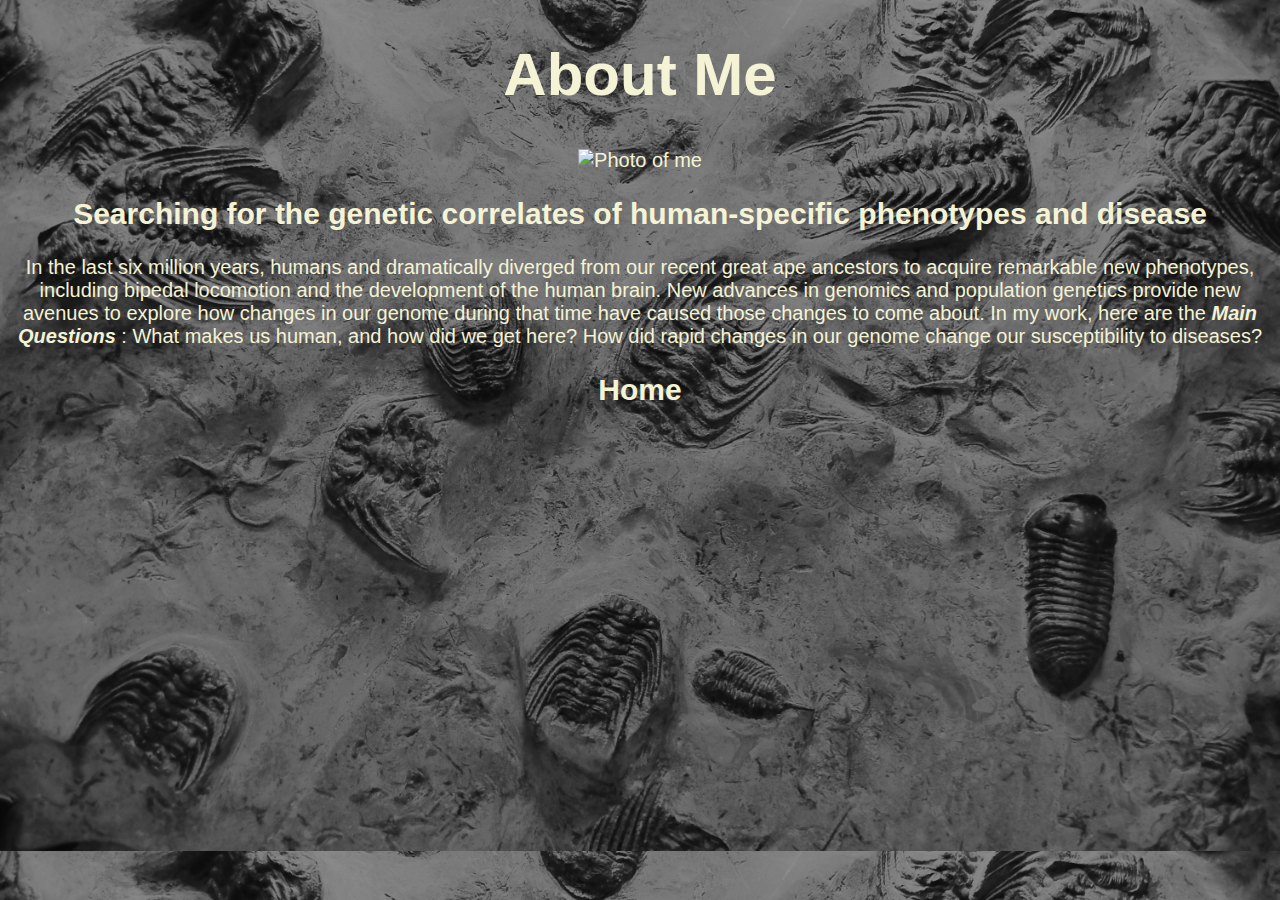
==== bio.html @ 01e08786 "a bit fancier" ====
<!DOCTYPE html>
<html lang="en">
	<head>
		<meta charset="UTF-8">
		<meta name="description" content="Riley J. Mangan, Ph.D. candidate in Molecular Genetics and Microbiology. Comparative genomics, human evolution, and neurodevelopment.">
		<meta name="author" content="Riley J. Mangan | About Me">
		<meta name="viewport" content="width=device-width, initial-scale=1">
		<meta name="keywords" content="comparative genomics, human evolution, neurodevelopment, computation, genetics">

		<link rel="stylesheet" type="text/css" href="css/style.css">

		<title>About Me</title>
	</head>
	<body>
		<h1 class="page-title">About Me</h1>
		<img src="images/BIO.jpg" width="500" alt="Photo of me">
		<h2 class="subtitle">Searching for the genetic correlates of
			human-specific phenotypes and disease</h2>
		<p class="para-text">
			In the last six million years, humans and dramatically diverged from our
			recent great ape ancestors to acquire remarkable new phenotypes, 
			including bipedal locomotion and the development of the human brain. New
			advances in genomics and population genetics provide new avenues to
			explore how changes in our genome during that time have caused those
			changes to come about. In my work, here are the <b><i>Main Questions
			</i></b>: What makes us human, and how did we get here? How did rapid
			 changes in our genome change our susceptibility to diseases?
		</p>
	</body>
	<footer>
		<a href="index.html" class="nav-link"> <h2>Home</h2> </a>
	</footer>
</html>
---- css/style.css ----
header {
	background: radial-gradient(#5e5e5d, black);
}

body {
	background: url("../images/backdrop.jpg");
	background-size: 100vw;
	font-size: 1.25em;
	text-align: center;
	font-family: "Futura", sans-serif;
	color: #f5f3d5;
}

ul {
	 list-style-type: none;
}

a {
	text-decoration: none;
	color: #f5f3d5;
}

a:hover {
	text-decoration: underline;
}

.page-title {
	font-size: 3em;
}

.subtitle {
	font-style:;
}

.para-text {

}

.list-item {

}

.pub-thumbnail {
	width: 60%;
	border-radius: 10%;
}

.external-link {

}

.nav-link {

}

.pdf-iframe {
}

#website-title {
	font-size: 4em;/*em is relative to the standard font size.*/
	text-align: center;
	font-weight: 1000;
}

#intro-list {
	font-style: oblique;
}

#contact-us {
	
}

/* Some text tools:
	text-transform: uppercase; (also lowercase)
	text-align: justify; //justifies text on the page.
*/

/*	NOTES ON COLOR
	rgba() has four arguments, with the fourth argument between 0-1 defining alpha for an RGB color.
	Radial gradient: (red, blue) //inside to outside (red 20%, blue 40%, green 40%). Circle and ellipse arguments.
	Linear gradient: background: linear-gradient(to right, red, blue); //left to right red to blue gradient.
	linear gradients can also accept (to top) or (to bottom right) for vertical or diagonal gradients.
	Also use angles for linear gradients: -30deg
*/

/* ADVANCED SELECTORS
h2 + a { selects every a tag following an h2. ADJACENT SIBLING SELECTOR.
}

textarea ~ button //every button that is after a text area, but under the same parent.

li:first-child { selects the first chilld in a list
	color: steelblue;
}

ul > li { ///selects every li inside of a ul, child selector.
}

ul li {//descendent selector, any descendent, not direct children (selects grandchildren, etc.)
}
*/

/* ATTRIBUTE SELECTORS. select a tag, but only those with a specific attribute.
	h2[class=subtitle]{
	}
	img[src^="../images"]//all images in a particular directory the carrot means 'starts with'.
	img[src*="../images"]//star is contains, like unix
	Multiple class arguments can be separated by space, so a white-space selector selects
	all with multiple arguments
	h2[class~=article-subtitle]//this is whitespace selector, contains class.
	h2[class|=article-subtitle] anything with subtitle and then something after a dash. Common in css
	libraries. Not too common.
*/

/*
General css selector rules:
class selectors for html tags start with dot,
ID selectors for html tags start with #.
By style convenion, IDs use hyphens to separate words.

Selector specificity: 
	contradicting style for the same element (ex. h2 are red, but subtitle is blue),
	so an h2 subtitle will be blue, because subtitle is more 'specific'. 
	Here  are the relative specificities of selectors, from msot to least specific:
		In-line style (like writing style inside of the html tag directly)
		ID
		Class
		Raw Tag

IDs are conventionally used for a single element, whereas classes are intended to
be used broadly throughout a webpage, hence the specificity difference.

Pseudoselectors: also called pseudo-classes. A selector that applies style only
for a specific state. For example, :hover applies the style when the mouse cursor
is over the element.
:nth-child(2) for example, is a pseudoselector the nth element in a list, in this case the 2nd.
:only-child will only work if there is a list with one element. Won't style for lists with multiple items.

*/
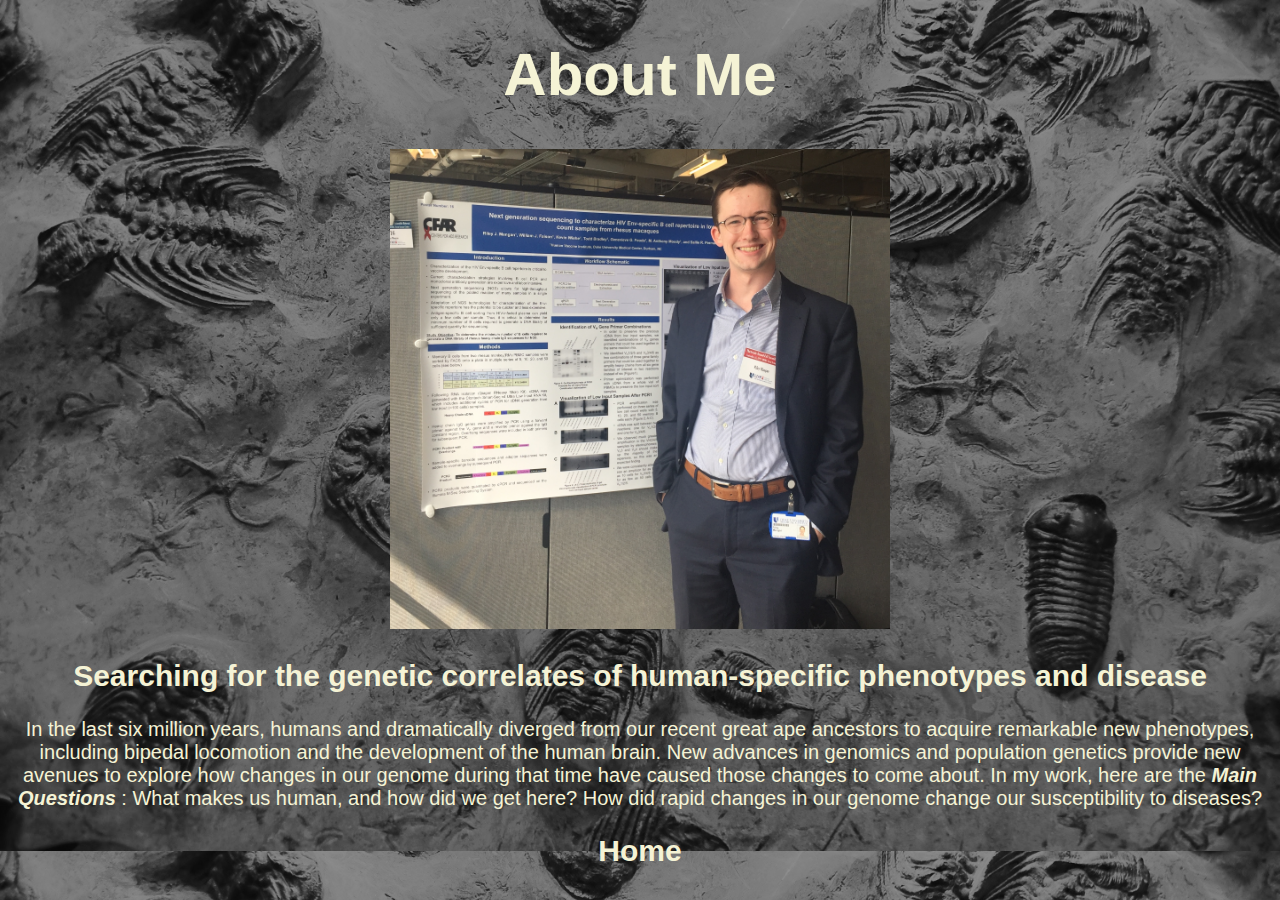
==== commit 218db753: "fix" ====
--- a/bio.html
+++ b/bio.html
@@ -13,7 +13,7 @@
 	</head>
 	<body>
 		<h1 class="page-title">About Me</h1>
-		<img src="images/BIO.jpg" width="500" alt="Photo of me">
+		<img src="images/fixedBio.jpg" width="500" alt="Photo of me">
 		<h2 class="subtitle">Searching for the genetic correlates of
 			human-specific phenotypes and disease</h2>
 		<p class="para-text">
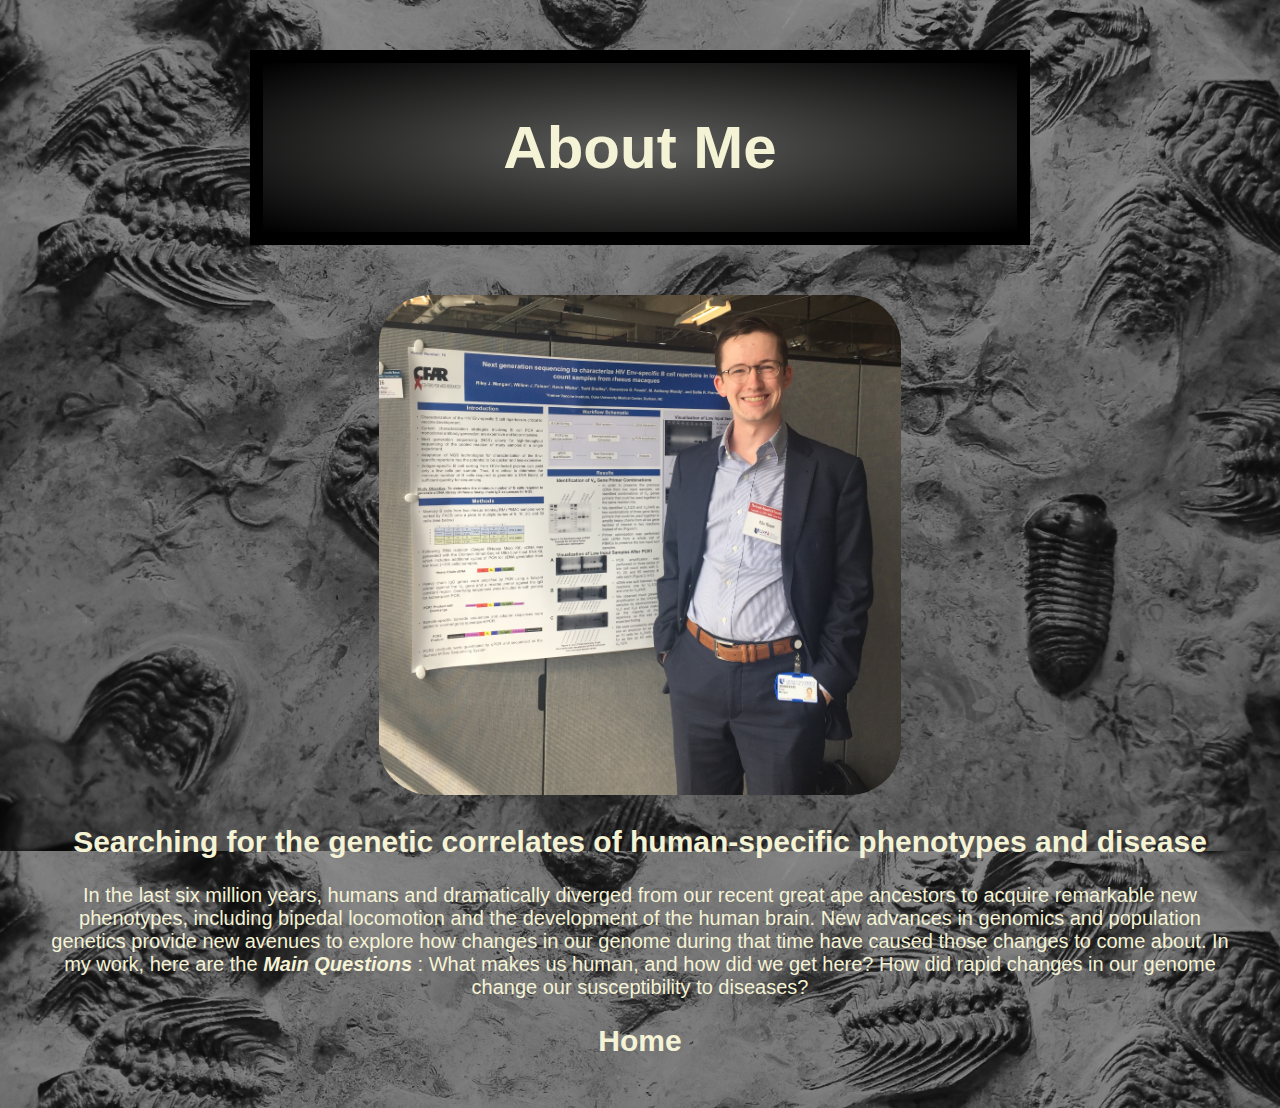
==== commit e8f4f743: "update" ====
--- a/bio.html
+++ b/bio.html
@@ -6,14 +6,13 @@
 		<meta name="author" content="Riley J. Mangan | About Me">
 		<meta name="viewport" content="width=device-width, initial-scale=1">
 		<meta name="keywords" content="comparative genomics, human evolution, neurodevelopment, computation, genetics">
-
+		<link rel="shortcut icon" href="images/favicon.ico" type="image/x-icon">
 		<link rel="stylesheet" type="text/css" href="css/style.css">
-
 		<title>About Me</title>
 	</head>
 	<body>
 		<h1 class="page-title">About Me</h1>
-		<img src="images/fixedBio.jpg" width="500" alt="Photo of me">
+		<img id="bio-pic" src="images/fixedBio.jpg" alt="Photo of me">
 		<h2 class="subtitle">Searching for the genetic correlates of
 			human-specific phenotypes and disease</h2>
 		<p class="para-text">
--- a/css/style.css
+++ b/css/style.css
@@ -1,5 +1,7 @@
 header {
 	background: radial-gradient(#5e5e5d, black);
+	border: 10pt solid black;
+	margin: 30px;
 }
 
 body {
@@ -9,10 +11,12 @@
 	text-align: center;
 	font-family: "Futura", sans-serif;
 	color: #f5f3d5;
+	margin: 50px;
 }
 
 ul {
-	 list-style-type: none;
+	list-style-type: none;
+	/*display: flex;*/
 }
 
 a {
@@ -26,22 +30,23 @@
 
 .page-title {
 	font-size: 3em;
+	background: radial-gradient(#5e5e5d, black);
+	border: 10pt solid black;
+	padding: 50px 0px 50px 0px;
+	margin: 50px 200px 50px 200px;
 }
 
 .subtitle {
-	font-style:;
 }
 
 .para-text {
-
 }
 
 .list-item {
-
 }
 
 .pub-thumbnail {
-	width: 60%;
+	width: 500px;
 	border-radius: 10%;
 }
 
@@ -54,10 +59,13 @@
 }
 
 .pdf-iframe {
+	width: 70%;
+	height:  800px;
+	border: 2pt solid black;
 }
 
 #website-title {
-	font-size: 4em;/*em is relative to the standard font size.*/
+	font-size: 400%;
 	text-align: center;
 	font-weight: 1000;
 }
@@ -67,8 +75,18 @@
 }
 
 #contact-us {
-	
+	text-align: center;
 }
+
+#bio-pic {
+	border-radius:10%;
+	height:500px;
+}
+
+/* PADDING AND MARGIN TIPS:
+	padding-top adds only to the top size. aso bottom, left, and right are possible.
+	padding: 100px 40px 0px 5px; top, right, bottom, left. Short hand to change all 4 sides at once.
+*/
 
 /* Some text tools:
 	text-transform: uppercase; (also lowercase)
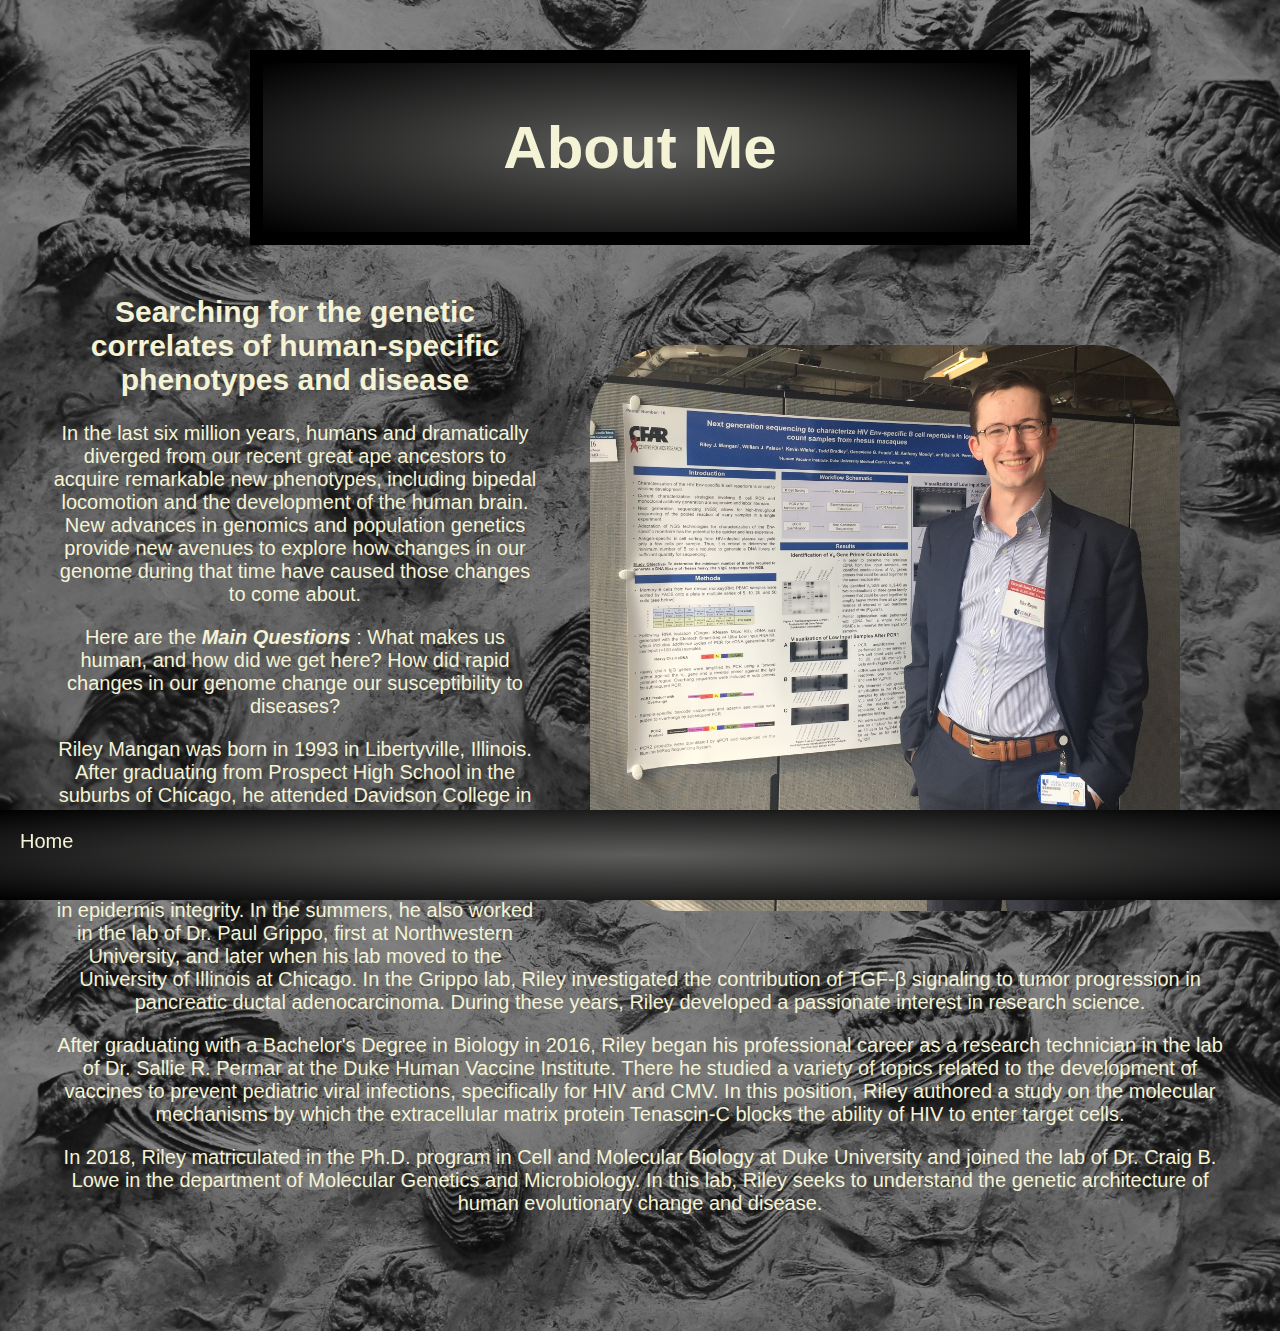
==== commit 379b8237: "update" ====
--- a/bio.html
+++ b/bio.html
@@ -21,12 +21,48 @@
 			including bipedal locomotion and the development of the human brain. New
 			advances in genomics and population genetics provide new avenues to
 			explore how changes in our genome during that time have caused those
-			changes to come about. In my work, here are the <b><i>Main Questions
+			changes to come about. 
+		</p>
+		<p>
+			Here are the <b><i>Main Questions
 			</i></b>: What makes us human, and how did we get here? How did rapid
 			 changes in our genome change our susceptibility to diseases?
 		</p>
+		<p>
+			Riley Mangan was born in 1993 in Libertyville, Illinois. After graduating
+			from Prospect High School in the suburbs of Chicago, he attended Davidson
+			College in Davidson, North Carolina. As an undergraduatee, he conducted
+			research in the lab of Dr. Rachid El Bejjani to study the molecular 
+			mechanisms by which deletion of the gene <i>rab-6.2</i> in <i>C. elegans</i>
+			induced a deficiency in epidermis integrity. In the summers, he also 
+			worked in the lab of Dr. Paul Grippo, first at Northwestern University, and 
+			later when his lab moved to the University of Illinois at Chicago. In the Grippo
+			lab, Riley investigated the contribution of TGF-β signaling to tumor progression
+			in pancreatic ductal adenocarcinoma. During these years, Riley developed a
+			passionate interest in research science.
+		</p>
+		<p>	
+			After graduating with a Bachelor's Degree in Biology in 2016, Riley began 
+			his professional career as a research
+			technician in the lab of Dr. Sallie R. Permar at the Duke Human Vaccine 
+			Institute. There he studied a variety of topics related to the development
+			of vaccines to prevent pediatric viral infections, specifically for HIV and CMV.
+			In this position, Riley authored a study on the molecular mechanisms by which
+			the extracellular matrix protein Tenascin-C blocks the ability of HIV to enter
+			target cells.
+		</p>
+		<p>
+			In 2018, Riley matriculated in the Ph.D. program in Cell and Molecular Biology at
+			Duke University and joined the lab of Dr. Craig B. Lowe in the department of 
+			Molecular Genetics and Microbiology. In this lab, Riley seeks
+			to understand the genetic architecture of human evolutionary change and disease.
+		</p>	
+		<br/>
+		<br/>
 	</body>
 	<footer>
-		<a href="index.html" class="nav-link"> <h2>Home</h2> </a>
+		<div>
+			<a href="index.html" class="home-link">Home</a>
+		</div>
 	</footer>
 </html>--- a/css/style.css
+++ b/css/style.css
@@ -19,6 +19,24 @@
 	/*display: flex;*/
 }
 
+footer {
+	position: fixed;
+	left: 0;
+	bottom: 0;
+	width: 100%;
+	height: 10%;
+	background: radial-gradient(#5e5e5d, black);
+	text-align: center;
+}
+
+footer > div {
+    display:table-cell;
+    vertical-align:middle;
+    text-align: center;
+
+    padding:20px;
+}
+
 a {
 	text-decoration: none;
 	color: #f5f3d5;
@@ -30,32 +48,46 @@
 
 .page-title {
 	font-size: 3em;
+	text-align: center;
 	background: radial-gradient(#5e5e5d, black);
 	border: 10pt solid black;
 	padding: 50px 0px 50px 0px;
 	margin: 50px 200px 50px 200px;
 }
 
-.subtitle {
-}
-
-.para-text {
-}
-
-.list-item {
-}
-
 .pub-thumbnail {
-	width: 500px;
+	width: 50%;
 	border-radius: 10%;
 }
 
+.external-link-image {
+	height: 30px;
+}
+
 .external-link {
-
 }
 
 .nav-link {
+	background: radial-gradient(#5e5e5d, black);
+	border: 5pt solid black;
+	padding: 20px;
+	margin: 20px;
+}
 
+.nav-line:hover {
+	transform: ;
+}
+
+.home-link {
+}
+
+#nav-container {
+	height: 300px;
+	align-items: center;
+	display: flex;
+	flex-wrap: wrap;
+	justify-content: center;
+	justify-content: space-around;
 }
 
 .pdf-iframe {
@@ -65,23 +97,33 @@
 }
 
 #website-title {
-	font-size: 400%;
+	font-size: 200%;
 	text-align: center;
 	font-weight: 1000;
 }
 
-#intro-list {
+#intro-div {
 	font-style: oblique;
 }
 
 #contact-us {
+	flex-direction: row;
+	display: flex;
+	justify-content: center;
 	text-align: center;
+	justify-content: space-around;
 }
 
 #bio-pic {
-	border-radius:10%;
-	height:500px;
+	border-radius:20%;
+	width:50%;
+	float: right;
+	padding: 50px;
 }
+
+/*
+	display: none; is a good trick to hide a class or id.
+*/
 
 /* PADDING AND MARGIN TIPS:
 	padding-top adds only to the top size. aso bottom, left, and right are possible.
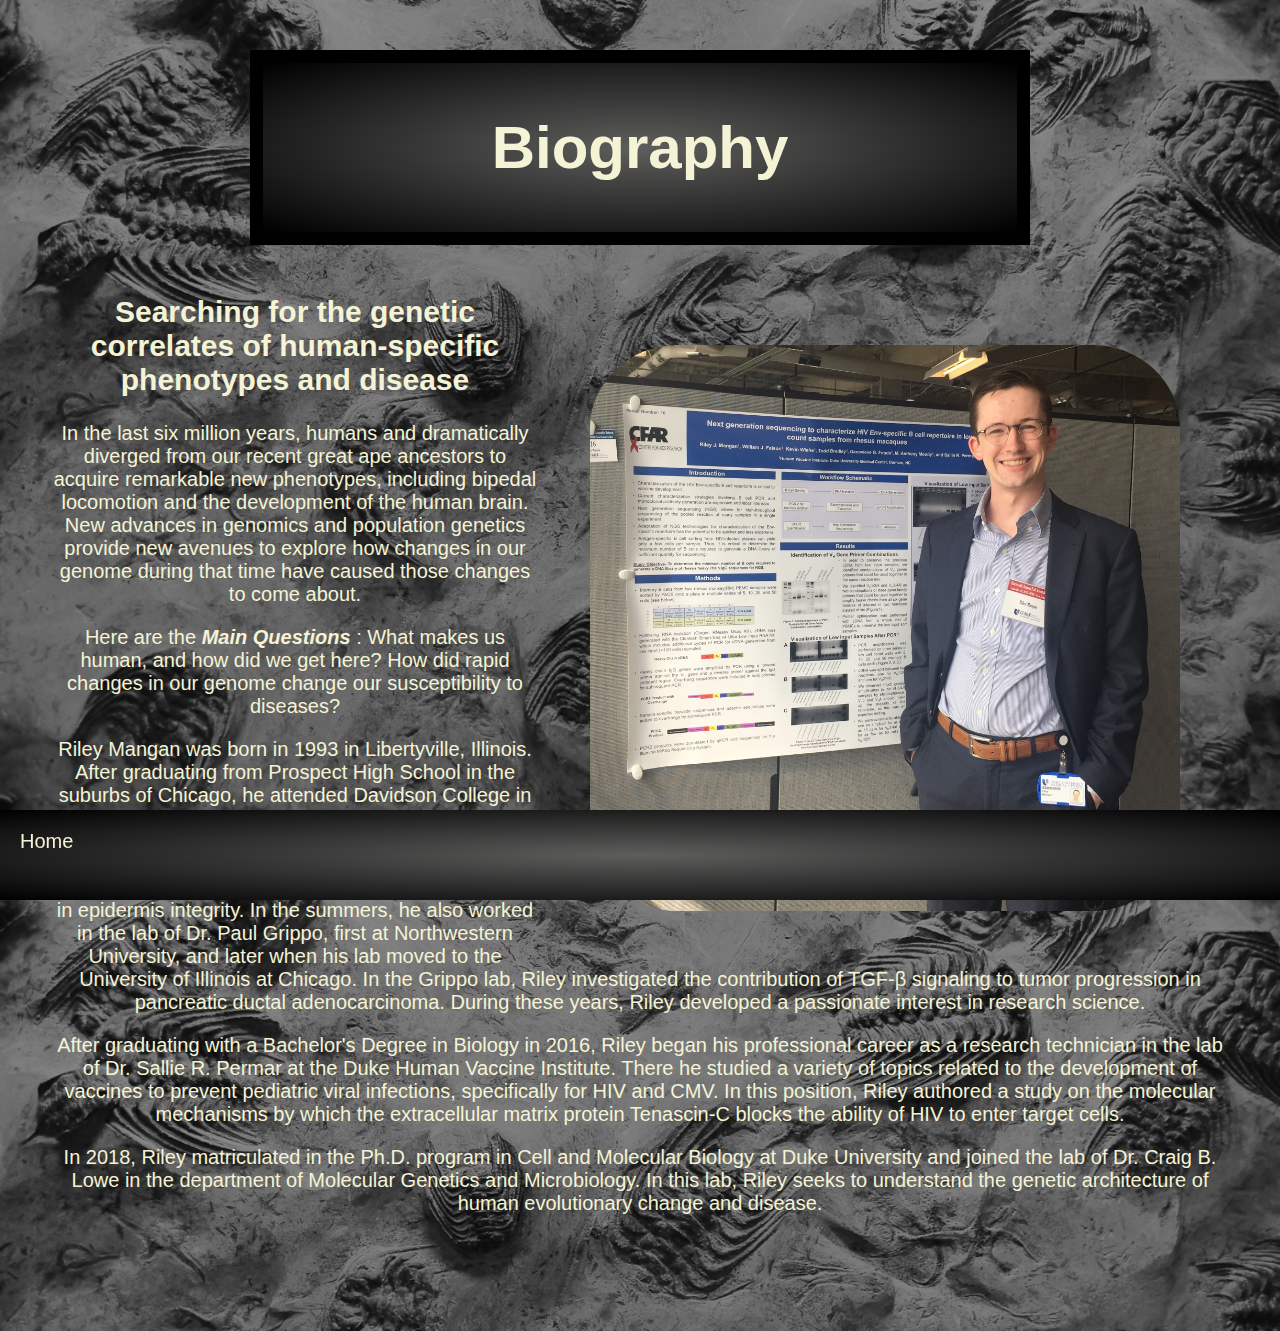
==== commit e6064c4b: "updates" ====
--- a/bio.html
+++ b/bio.html
@@ -11,7 +11,7 @@
 		<title>About Me</title>
 	</head>
 	<body>
-		<h1 class="page-title">About Me</h1>
+		<h1 class="page-title">Biography</h1>
 		<img id="bio-pic" src="images/fixedBio.jpg" alt="Photo of me">
 		<h2 class="subtitle">Searching for the genetic correlates of
 			human-specific phenotypes and disease</h2>
@@ -61,7 +61,7 @@
 		<br/>
 	</body>
 	<footer>
-		<div>
+		<div class="home-button">
 			<a href="index.html" class="home-link">Home</a>
 		</div>
 	</footer>
--- a/css/style.css
+++ b/css/style.css
@@ -62,6 +62,13 @@
 
 .external-link-image {
 	height: 30px;
+	-webkit-transition: height 400ms ease-in-out;
+	-moz-transition: height 400ms ease-in-out;
+	-o-transition: height 400ms ease-in-out;
+}
+
+.external-link-image:hover {
+	height: 50px;
 }
 
 .external-link {
@@ -72,13 +79,24 @@
 	border: 5pt solid black;
 	padding: 20px;
 	margin: 20px;
-}
-
-.nav-line:hover {
-	transform: ;
-}
-
-.home-link {
+	-webkit-transition: font-size 400ms ease-in-out;
+	-moz-transition: font-size 400ms ease-in-out;/*for mozilla browser support*/
+	-o-transition: font-size 400ms ease-in-out;/*for opera browser support*/
+}
+
+.nav-link:hover {
+	text-decoration: underline;
+	font-size: 1.25em;
+}
+
+.home-button {
+	-webkit-transition: font-size 400ms ease-in-out;
+	-moz-transition: font-size 400ms ease-in-out;/*for mozilla browser support*/
+	-o-transition: font-size 400ms ease-in-out;/*for opera browser support*/
+}
+
+.home-button:hover {
+	font-size: 1.25em;
 }
 
 #nav-container {
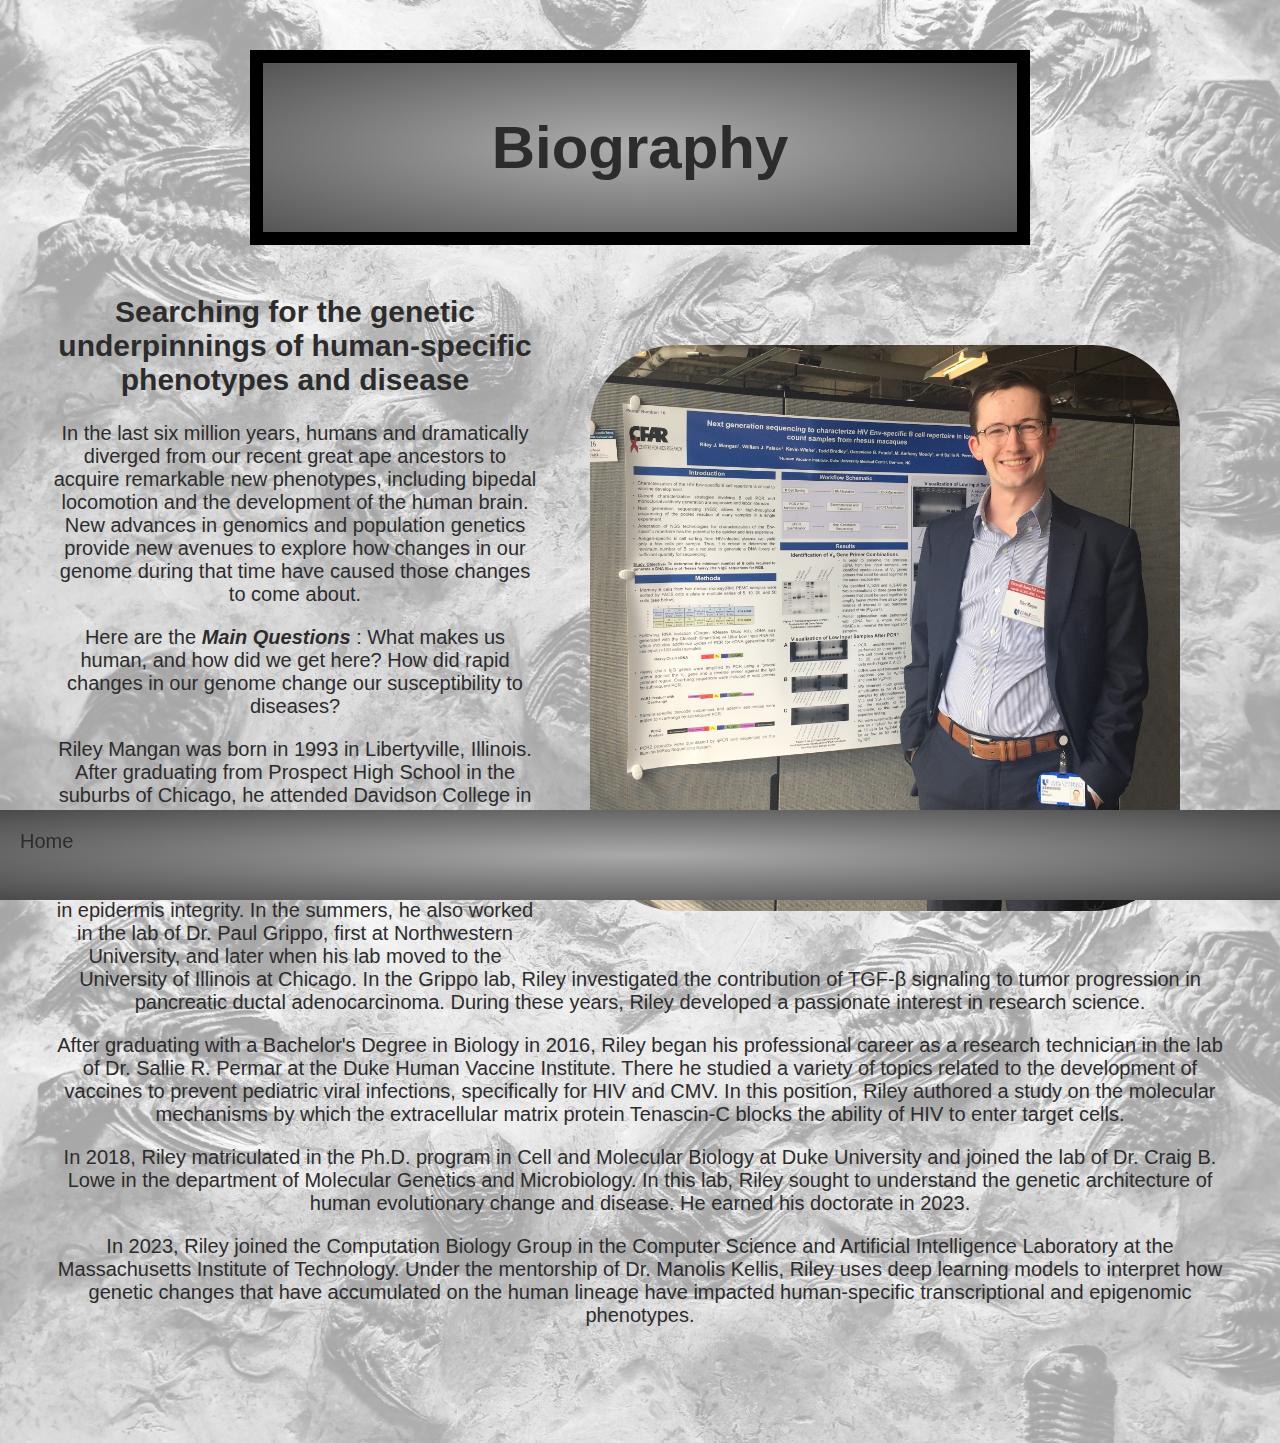
==== commit abe2852e: "updates for postdoc" ====
--- a/bio.html
+++ b/bio.html
@@ -2,10 +2,8 @@
 <html lang="en">
 	<head>
 		<meta charset="UTF-8">
-		<meta name="description" content="Riley J. Mangan, Ph.D. candidate in Molecular Genetics and Microbiology. Comparative genomics, human evolution, and neurodevelopment.">
+		<meta name="description" content="Riley J. Mangan, Ph.D. Postdoctoral Associate at MIT CSAIL. Comparative genomics, human evolution, and neurodevelopment.">
 		<meta name="author" content="Riley J. Mangan | About Me">
-		<meta name="viewport" content="width=device-width, initial-scale=1">
-		<meta name="keywords" content="comparative genomics, human evolution, neurodevelopment, computation, genetics">
 		<link rel="shortcut icon" href="images/favicon.ico" type="image/x-icon">
 		<link rel="stylesheet" type="text/css" href="css/style.css">
 		<title>About Me</title>
@@ -13,7 +11,7 @@
 	<body>
 		<h1 class="page-title">Biography</h1>
 		<img id="bio-pic" src="images/fixedBio.jpg" alt="Photo of me">
-		<h2 class="subtitle">Searching for the genetic correlates of
+		<h2 class="subtitle">Searching for the genetic underpinnings of
 			human-specific phenotypes and disease</h2>
 		<p class="para-text">
 			In the last six million years, humans and dramatically diverged from our
@@ -54,8 +52,16 @@
 		<p>
 			In 2018, Riley matriculated in the Ph.D. program in Cell and Molecular Biology at
 			Duke University and joined the lab of Dr. Craig B. Lowe in the department of 
-			Molecular Genetics and Microbiology. In this lab, Riley seeks
+			Molecular Genetics and Microbiology. In this lab, Riley sought
 			to understand the genetic architecture of human evolutionary change and disease.
+			He earned his doctorate in 2023.
+		</p>
+		<p>
+			In 2023, Riley joined the Computation Biology Group in the Computer Science and 
+			Artificial Intelligence Laboratory at the Massachusetts Institute of Technology.
+			Under the mentorship of Dr. Manolis Kellis, Riley uses deep learning models to 
+			interpret how genetic changes that have accumulated on the human lineage have 
+			impacted human-specific transcriptional and epigenomic phenotypes.
 		</p>	
 		<br/>
 		<br/>
--- a/css/style.css
+++ b/css/style.css
@@ -1,5 +1,5 @@
 header {
-	background: radial-gradient(#5e5e5d, black);
+	background: radial-gradient(#d5d5d5, rgb(85, 85, 85));
 	border: 10pt solid black;
 	margin: 30px;
 }
@@ -10,13 +10,24 @@
 	font-size: 1.25em;
 	text-align: center;
 	font-family: "Futura", sans-serif;
-	color: #f5f3d5;
+	color: #2c2c2c;
 	margin: 50px;
 }
+
+ /* Chrome, Safari, Opera */
+ @-webkit-keyframes myfirst {
+   from {opacity: 0.2;}
+   to {opacity: 1;}
+ }
+
+  /* Standard syntax */
+ @keyframes myfirst {
+   from {opacity: 0.2;}
+   to {opacity: 1;}
+ }
 
 ul {
 	list-style-type: none;
-	/*display: flex;*/
 }
 
 footer {
@@ -25,7 +36,7 @@
 	bottom: 0;
 	width: 100%;
 	height: 10%;
-	background: radial-gradient(#5e5e5d, black);
+	background: radial-gradient(#aaaaaa, rgb(74, 74, 74));
 	text-align: center;
 }
 
@@ -39,7 +50,7 @@
 
 a {
 	text-decoration: none;
-	color: #f5f3d5;
+	color: #2c2c2c;
 }
 
 a:hover {
@@ -49,7 +60,7 @@
 .page-title {
 	font-size: 3em;
 	text-align: center;
-	background: radial-gradient(#5e5e5d, black);
+	background: radial-gradient(#afafaf, rgb(85, 85, 85));
 	border: 10pt solid black;
 	padding: 50px 0px 50px 0px;
 	margin: 50px 200px 50px 200px;
@@ -75,10 +86,12 @@
 }
 
 .nav-link {
-	background: radial-gradient(#5e5e5d, black);
+	background: radial-gradient(#d5d5d5, rgb(76, 76, 76));
 	border: 5pt solid black;
 	padding: 20px;
 	margin: 20px;
+	-webkit-animation: myfirst 2s ; /* Chrome, Safari, Opera */
+    animation: myfirst 2s ;
 	-webkit-transition: font-size 400ms ease-in-out;
 	-moz-transition: font-size 400ms ease-in-out;/*for mozilla browser support*/
 	-o-transition: font-size 400ms ease-in-out;/*for opera browser support*/
@@ -137,6 +150,30 @@
 	width:50%;
 	float: right;
 	padding: 50px;
+}
+
+.publication-list {
+    display: flex;
+    flex-wrap: wrap;
+    justify-content: space-between;
+    list-style-type: none;
+    padding: 0;
+}
+
+.publication-list .list-item {
+    flex-basis: calc(50% - 10px);
+    margin-bottom: 20px;
+    border: 2px solid #2c2c2c;
+    padding: 10px;
+    box-sizing: border-box;
+}
+
+.list-item h3 {
+    margin-top: 0;
+}
+
+.list-item h4 {
+    margin: 5px 0;
 }
 
 /*
